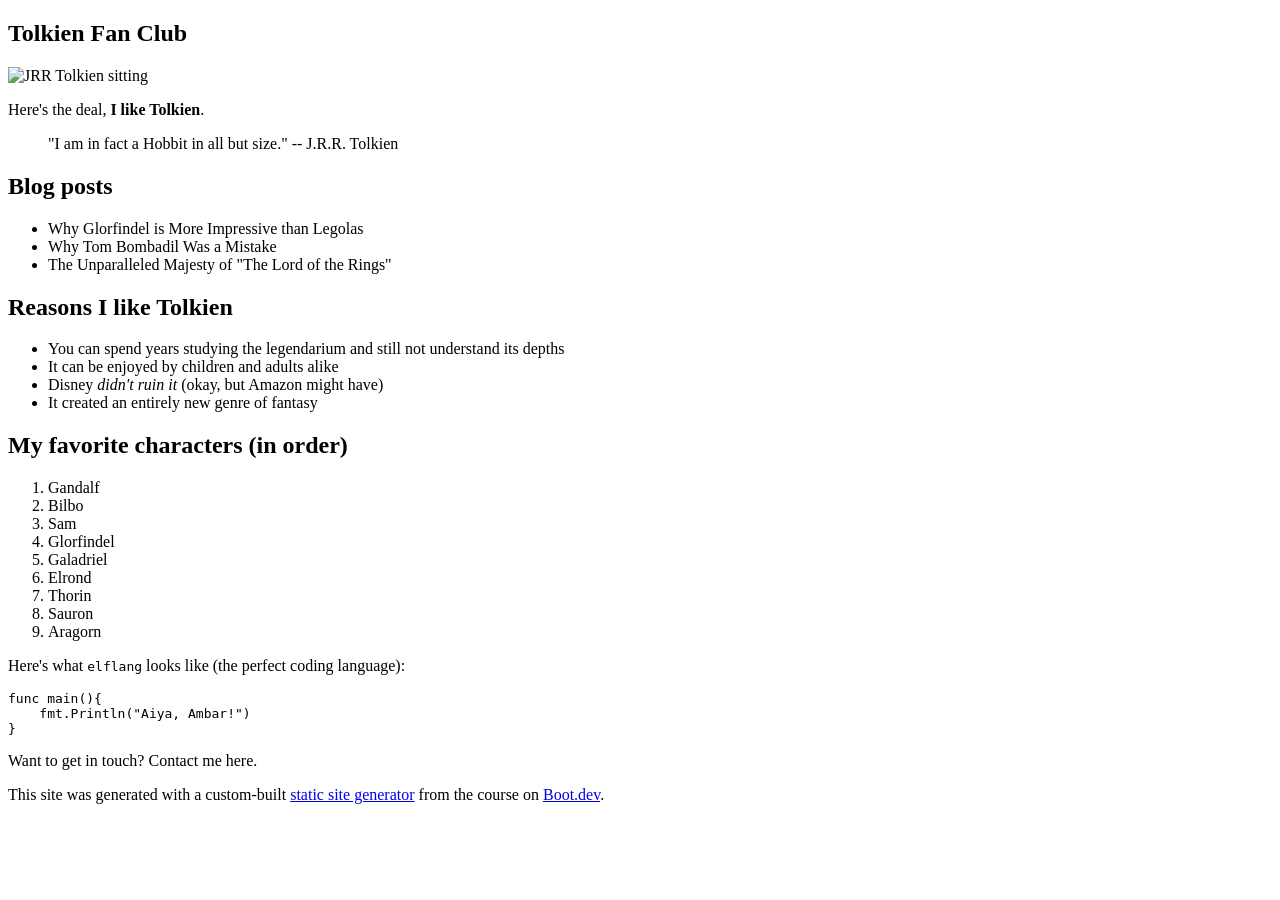
==== docs/index.html @ beadb0ea "deploy to github pages" ====
<!doctype html>
<html>
  <head>
    <meta charset="utf-8" />
    <meta name="viewport" content="width=device-width, initial-scale=1" />
    <title>Tolkien Fan Club</title>
    <link /static-site-gen/index.css" rel="stylesheet" />
  </head>

  <body>
    <article><div><h1>Tolkien Fan Club</h1><p><img /static-site-gen/images/tolkien.png" alt="JRR Tolkien sitting"></img></p><p>Here's the deal, <b>I like Tolkien</b>.</p><blockquote>"I am in fact a Hobbit in all but size."  -- J.R.R. Tolkien</blockquote><h2>Blog posts</h2><ul><li><a /static-site-gen/blog/glorfindel">Why Glorfindel is More Impressive than Legolas</a></li><li><a /static-site-gen/blog/tom">Why Tom Bombadil Was a Mistake</a></li><li><a /static-site-gen/blog/majesty">The Unparalleled Majesty of "The Lord of the Rings"</a></li></ul><h2>Reasons I like Tolkien</h2><ul><li>You can spend years studying the legendarium and still not understand its depths</li><li>It can be enjoyed by children and adults alike</li><li>Disney <i>didn't ruin it</i> (okay, but Amazon might have)</li><li>It created an entirely new genre of fantasy</li></ul><h2>My favorite characters (in order)</h2><ol><li>Gandalf</li><li>Bilbo</li><li>Sam</li><li>Glorfindel</li><li>Galadriel</li><li>Elrond</li><li>Thorin</li><li>Sauron</li><li>Aragorn</li></ol><p>Here's what <code>elflang</code> looks like (the perfect coding language):</p><pre><code>func main(){
    fmt.Println("Aiya, Ambar!")
}
</code></pre><p>Want to get in touch? <a /static-site-gen/contact">Contact me here</a>.</p><p>This site was generated with a custom-built <a href="https://www.boot.dev/courses/build-static-site-generator-python">static site generator</a> from the course on <a href="https://www.boot.dev">Boot.dev</a>.</p></div></article>
  </body>
</html>
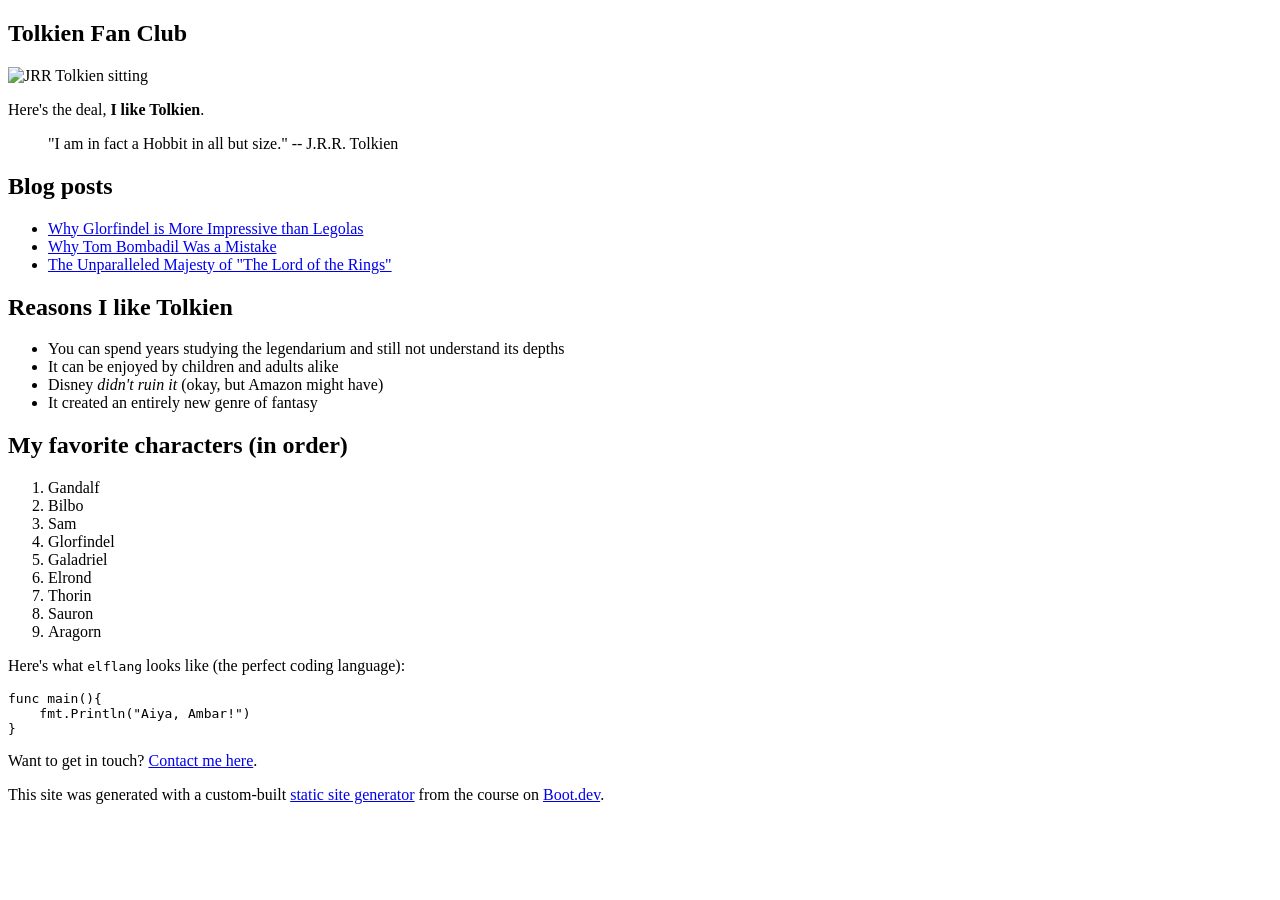
==== commit 01710f44: "didnt replace basepath properly" ====
--- a/docs/index.html
+++ b/docs/index.html
@@ -4,13 +4,13 @@
     <meta charset="utf-8" />
     <meta name="viewport" content="width=device-width, initial-scale=1" />
     <title>Tolkien Fan Club</title>
-    <link /static-site-gen/index.css" rel="stylesheet" />
+    <link href="/static-site-gen/index.css" rel="stylesheet" />
   </head>
 
   <body>
-    <article><div><h1>Tolkien Fan Club</h1><p><img /static-site-gen/images/tolkien.png" alt="JRR Tolkien sitting"></img></p><p>Here's the deal, <b>I like Tolkien</b>.</p><blockquote>"I am in fact a Hobbit in all but size."  -- J.R.R. Tolkien</blockquote><h2>Blog posts</h2><ul><li><a /static-site-gen/blog/glorfindel">Why Glorfindel is More Impressive than Legolas</a></li><li><a /static-site-gen/blog/tom">Why Tom Bombadil Was a Mistake</a></li><li><a /static-site-gen/blog/majesty">The Unparalleled Majesty of "The Lord of the Rings"</a></li></ul><h2>Reasons I like Tolkien</h2><ul><li>You can spend years studying the legendarium and still not understand its depths</li><li>It can be enjoyed by children and adults alike</li><li>Disney <i>didn't ruin it</i> (okay, but Amazon might have)</li><li>It created an entirely new genre of fantasy</li></ul><h2>My favorite characters (in order)</h2><ol><li>Gandalf</li><li>Bilbo</li><li>Sam</li><li>Glorfindel</li><li>Galadriel</li><li>Elrond</li><li>Thorin</li><li>Sauron</li><li>Aragorn</li></ol><p>Here's what <code>elflang</code> looks like (the perfect coding language):</p><pre><code>func main(){
+    <article><div><h1>Tolkien Fan Club</h1><p><img href="/static-site-gen/images/tolkien.png" alt="JRR Tolkien sitting"></img></p><p>Here's the deal, <b>I like Tolkien</b>.</p><blockquote>"I am in fact a Hobbit in all but size."  -- J.R.R. Tolkien</blockquote><h2>Blog posts</h2><ul><li><a href="/static-site-gen/blog/glorfindel">Why Glorfindel is More Impressive than Legolas</a></li><li><a href="/static-site-gen/blog/tom">Why Tom Bombadil Was a Mistake</a></li><li><a href="/static-site-gen/blog/majesty">The Unparalleled Majesty of "The Lord of the Rings"</a></li></ul><h2>Reasons I like Tolkien</h2><ul><li>You can spend years studying the legendarium and still not understand its depths</li><li>It can be enjoyed by children and adults alike</li><li>Disney <i>didn't ruin it</i> (okay, but Amazon might have)</li><li>It created an entirely new genre of fantasy</li></ul><h2>My favorite characters (in order)</h2><ol><li>Gandalf</li><li>Bilbo</li><li>Sam</li><li>Glorfindel</li><li>Galadriel</li><li>Elrond</li><li>Thorin</li><li>Sauron</li><li>Aragorn</li></ol><p>Here's what <code>elflang</code> looks like (the perfect coding language):</p><pre><code>func main(){
     fmt.Println("Aiya, Ambar!")
 }
-</code></pre><p>Want to get in touch? <a /static-site-gen/contact">Contact me here</a>.</p><p>This site was generated with a custom-built <a href="https://www.boot.dev/courses/build-static-site-generator-python">static site generator</a> from the course on <a href="https://www.boot.dev">Boot.dev</a>.</p></div></article>
+</code></pre><p>Want to get in touch? <a href="/static-site-gen/contact">Contact me here</a>.</p><p>This site was generated with a custom-built <a href="https://www.boot.dev/courses/build-static-site-generator-python">static site generator</a> from the course on <a href="https://www.boot.dev">Boot.dev</a>.</p></div></article>
   </body>
 </html>
